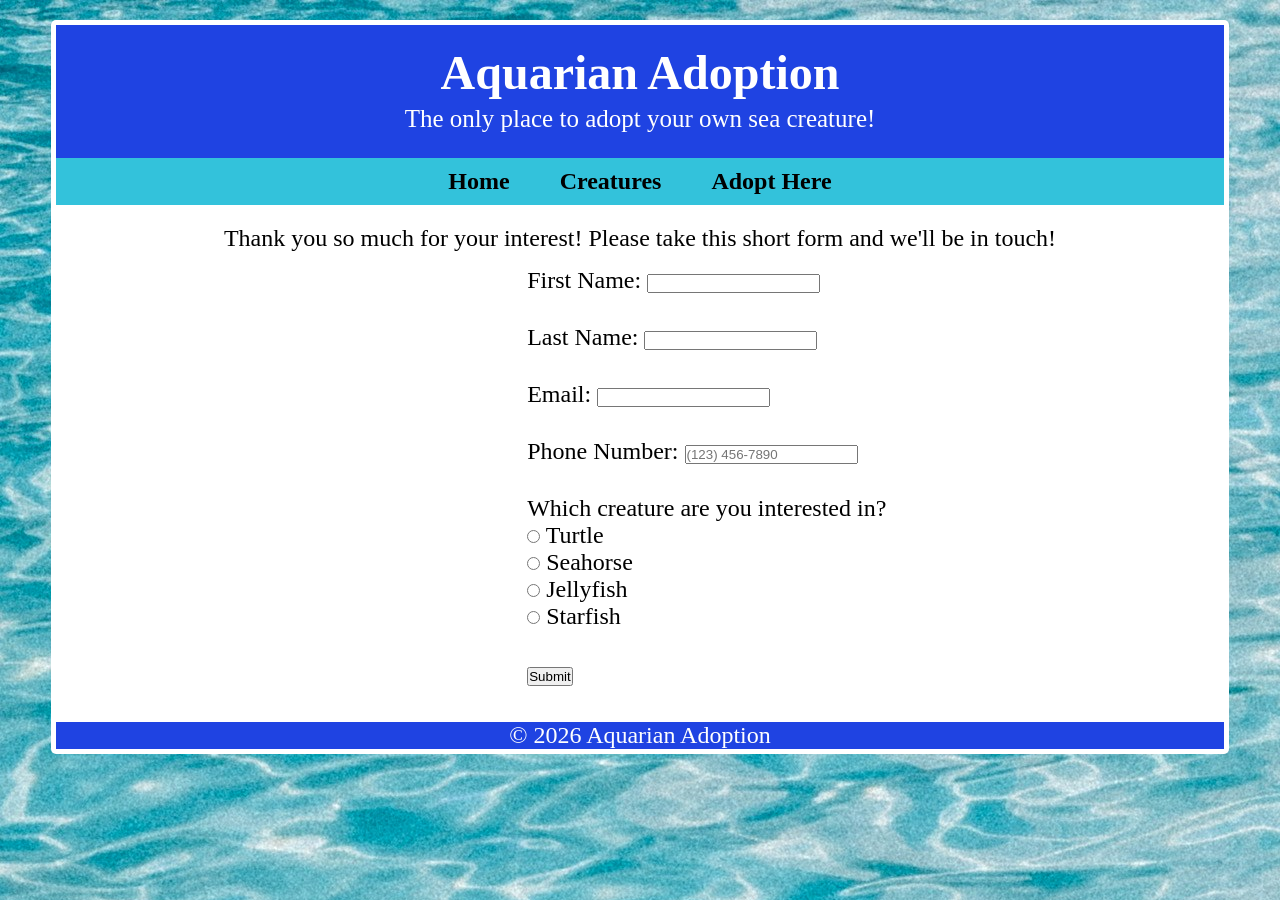
==== Final/form.html @ 57941005 "Add files via upload" ====
<!DOCTYPE html>
<html lang="en">
<head>
    <meta charset="UTF-8">
    <meta name="viewport" content="width=device-width, initial-scale=1.0">
    <title>Aquarian Adoption</title>
    <link rel="stylesheet" href="styles.css">
    <style>body{background-image:url(wata.jpg)}</style>
</head>
<body>

<div class="wrapper">
    <header>
        Aquarian Adoption
        <h6>The only place to adopt your own sea creature!</h6>
    </header>

<nav>
    <ul>
        <li> <a href="final.html">Home</a> </li>
        <li><a href="info.html">Creatures</a> </li>
        <li><a href="form.html">Adopt Here</a></li>
    </ul>      
</nav>

<main>  
<div class="container">

<p>Thank you so much for your interest! Please take this short form and we'll be in touch!<br></p>
<form>    
<div class="form-group">
  <label for="fname">First Name:</label>
  <input type="text" id="fname" name="firstname" maxlength="30" required>
</div>

<div class="form-group">
  <label for="lname">Last Name:</label>
  <input type="text" id="lname" name="lastname" maxlength="30" required>
</div>


<div class="form-group">
  <label for="email">Email:</label>
  <input type="email" id="email" name="email" required>
</div>

<div class="form-group">
  <label for="phone">Phone Number:</label>
  <input type="tel" id="phone" name="phone" placeholder="(123) 456-7890">
</div>

<div class="form-group">
    <label>Which creature are you interested in?</label>
    <div class="contact-options">
    <div class="radio-option">
        <label>
      <input type="radio" name="contact" value="email" required>
      Turtle
    </label>
</div>
<div class="radio-option">
    <label>
      <input type="radio" name="contact" value="phone">
      Seahorse
    </label>
</div>
<div class="radio-option">
    <label>
      <input type="radio" name="contact" value="text">
      Jellyfish
    </label>
</div>
<div class="radio-option">
    <label>
      <input type="radio" name="contact" value="none">
      Starfish
    </label>
</div>
</div>
</div>
 
<div class="form-group">
  <button type="submit">Submit</button>
</div>
</form>
</main>




<footer>
    &copy; 2026 Aquarian Adoption
</footer>

</div>
</body>
</html>
---- Final/styles.css ----
* {
  margin: 0;
  padding:0;
  box-sizing: border-box;
}




.wrapper{
  width: 95%;
  margin: 0 auto;
  background: white;
  padding: 5px;
  border-radius: 5px;
}




.grid-wrapper{
  display:grid;
  grid-template-columns: 1fr 1fr;
  gap:20px;
}




body {
  background: #80c5d1;
  text-align: center;
  padding: 20px;
  font-size: 1.5em;
  }
       
header {
  background: #1f43e2;
  color: white;
  text-align: center;
  padding: 20px;
  font-size: 2em;
  font-weight: bold;
  }




h6 {
  padding:5px;
  font-size: 25px;
  font-weight: lighter;
}


nav ul{
  background-color: #33c2db;
  list-style: none;
  padding: 10px;
  margin: 0px;
  display: flex;
  justify-content: center;
}


ol{
    text-align: left;
}

ul{
    padding: 20px;
    text-align: left;
}

li{
  margin:0 20px;
}




nav a {
  display: inline;
  text-decoration: none;
  color: black;
  padding: 5px;
  font-weight: bold;
}




nav a:hover {
  background-color: white;
  color:#1f43e2;
}


section{
    padding: 20px;
}




main{
  text-align: center;
  color: black;
}




img{
  max-width: 85%;
  max-height: 45%;
  padding: 15px;
  object-fit: cover;
}




footer {
  clear: both;
  background: #1f43e2;
  color: white;
  text-align: center;
}

.container{
  padding:20px;
}

.form-group{
    text-align: left;
    padding: 15px;
    padding-left:40%;

}
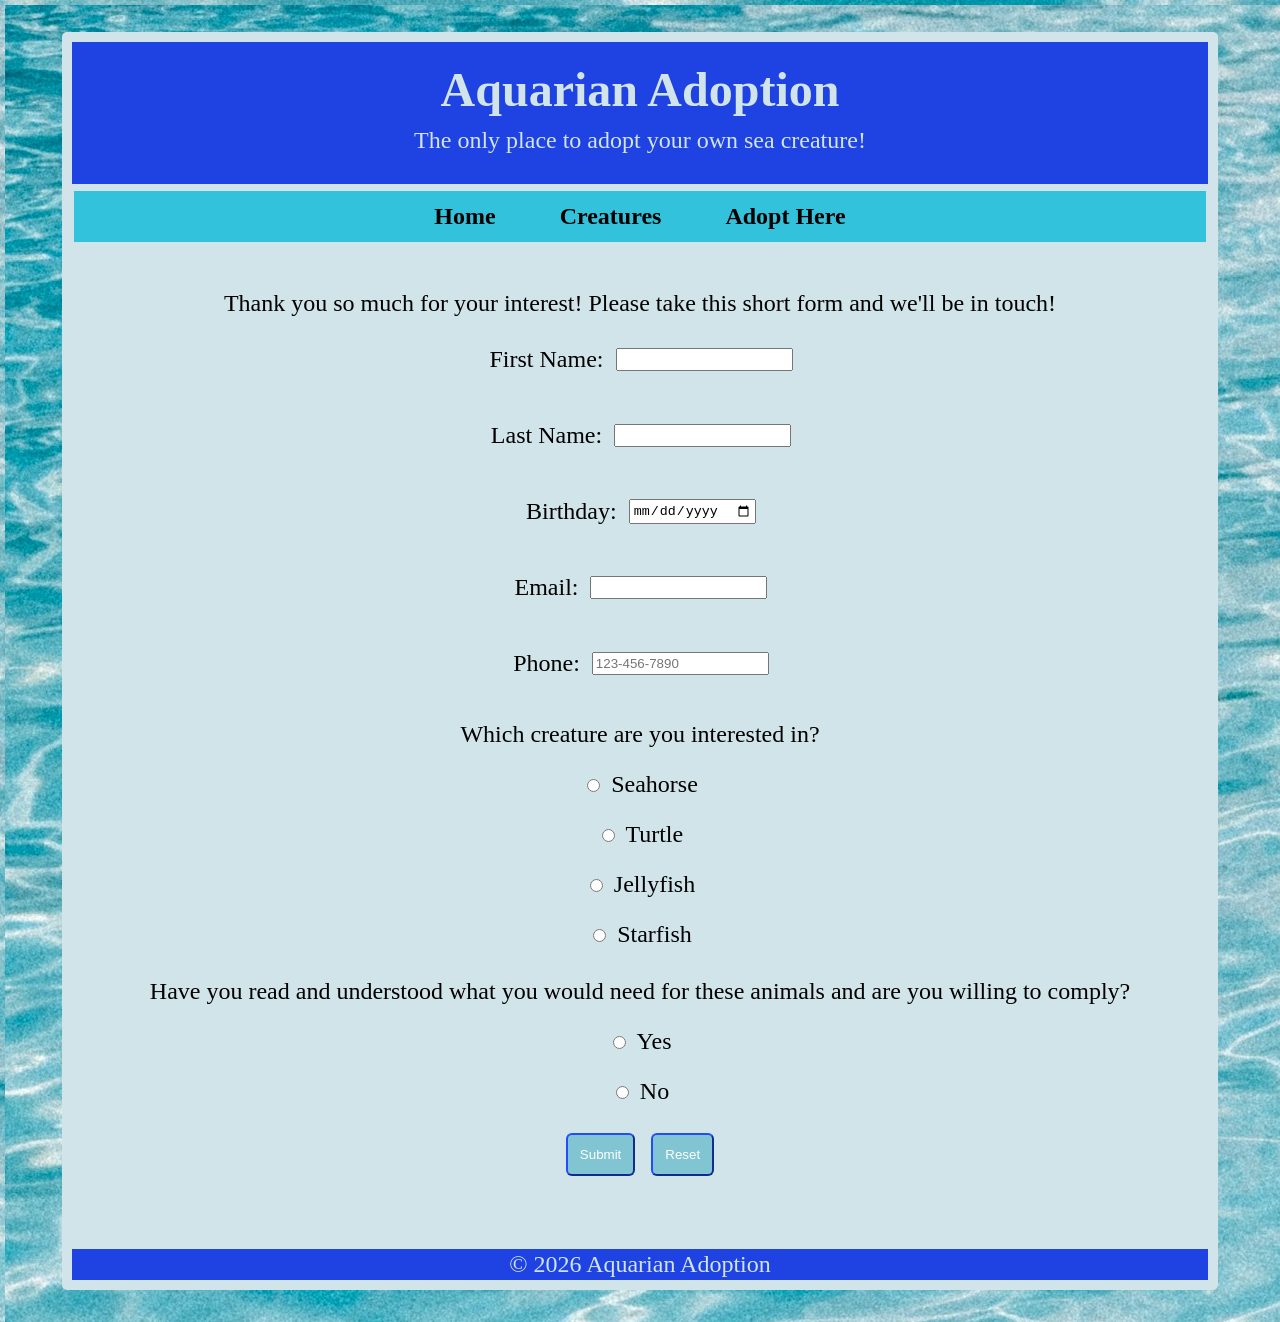
==== commit 00e654a1: "Add files via upload" ====
--- a/Final/form.html
+++ b/Final/form.html
@@ -1,3 +1,4 @@
+<!--Jena Zamora 5/8/26 Form Page-->
 <!DOCTYPE html>
 <html lang="en">
 <head>
@@ -23,21 +24,25 @@
     </ul>      
 </nav>
 
-<main>  
+<main>
+<form method="post" action="https://webdevbasics.net/scripts/demo.php">
 <div class="container">
+<p>Thank you so much for your interest! Please take this short form and we'll be in touch!<br></p>
 
-<p>Thank you so much for your interest! Please take this short form and we'll be in touch!<br></p>
-<form>    
 <div class="form-group">
   <label for="fname">First Name:</label>
-  <input type="text" id="fname" name="firstname" maxlength="30" required>
+  <input type="text" id="fname" name="first name" maxlength="30" required>
 </div>
 
 <div class="form-group">
   <label for="lname">Last Name:</label>
-  <input type="text" id="lname" name="lastname" maxlength="30" required>
+  <input type="text" id="lname" name="last name" maxlength="30" required>
 </div>
 
+<div class="form-group">
+ <label for="birthday">Birthday:</label>
+  <input type="date" id="birthday" name="birthday" required>
+</div>
 
 <div class="form-group">
   <label for="email">Email:</label>
@@ -45,42 +50,61 @@
 </div>
 
 <div class="form-group">
-  <label for="phone">Phone Number:</label>
-  <input type="tel" id="phone" name="phone" placeholder="(123) 456-7890">
+  <label for="phone">Phone:</label>
+  <input type="tel" id="phone" name="phone" placeholder="123-456-7890" required>
 </div>
 
-<div class="form-group">
+<div class="radio-group">
     <label>Which creature are you interested in?</label>
-    <div class="contact-options">
+    <div class="interest-options">
     <div class="radio-option">
         <label>
-      <input type="radio" name="contact" value="email" required>
+      <input type="radio" name="interest" value="seahorse" required>
+      Seahorse
+    </label>
+</div>
+<div class="radio-option">
+    <label>
+      <input type="radio" name="interest" value="turtle">
       Turtle
     </label>
 </div>
 <div class="radio-option">
     <label>
-      <input type="radio" name="contact" value="phone">
-      Seahorse
-    </label>
-</div>
-<div class="radio-option">
-    <label>
-      <input type="radio" name="contact" value="text">
+      <input type="radio" name="interest" value="jellyfish">
       Jellyfish
     </label>
 </div>
 <div class="radio-option">
     <label>
-      <input type="radio" name="contact" value="none">
+      <input type="radio" name="interest" value="starfish">
       Starfish
     </label>
 </div>
 </div>
+
+
+<div class="group">
+    <label>Have you read and understood what you would need for these animals and are you willing to comply?</label>
+    <div class="comply-options">
+    <div class="radio-option">
+        <label>
+      <input type="radio" name="comply" value="yes" required>
+      Yes
+    </label>
+</div>
+<div class="radio-option">
+    <label>
+      <input type="radio" name="comply" value="no">
+      No
+    </label>
+</div>
 </div>
  
-<div class="form-group">
+<div class="buttons-group">
   <button type="submit">Submit</button>
+  <button type="reset">Reset</button>
+</div>
 </div>
 </form>
 </main>
@@ -94,4 +118,4 @@
 
 </div>
 </body>
-</html>
+</html>
--- a/Final/styles.css
+++ b/Final/styles.css
@@ -1,42 +1,13 @@
+/*Jena Zamora 5/8/26 Styles Page*/
 * {
-  margin: 0;
-  padding:0;
+  margin: 5px;
+  padding:2px;
   box-sizing: border-box;
 }
 
-
-
-
-.wrapper{
-  width: 95%;
-  margin: 0 auto;
-  background: white;
-  padding: 5px;
-  border-radius: 5px;
-}
-
-
-
-
-.grid-wrapper{
-  display:grid;
-  grid-template-columns: 1fr 1fr;
-  gap:20px;
-}
-
-
-
-
-body {
-  background: #80c5d1;
-  text-align: center;
-  padding: 20px;
-  font-size: 1.5em;
-  }
-       
 header {
   background: #1f43e2;
-  color: white;
+  color: rgb(209, 228, 233);
   text-align: center;
   padding: 20px;
   font-size: 2em;
@@ -44,11 +15,18 @@
   }
 
 
-
+body {
+  font-family:'Times New Roman', 'Times', 'serif';
+  background: #80c5d1;
+  text-align: center;
+  padding: 20px;
+  font-size: 1.5em;
+  min-height: 100vh;
+  }
 
 h6 {
   padding:5px;
-  font-size: 25px;
+  font-size: .5em;
   font-weight: lighter;
 }
 
@@ -62,22 +40,36 @@
   justify-content: center;
 }
 
+.wrapper{
+  width: 95%;
+  margin: 0 auto;
+  background: rgb(209, 228, 233);
+  padding: 5px;
+  border-radius: 5px;
+}
+
+
+.grid-wrapper{
+  display:grid;
+  grid-template-columns: repeat(2, minmax(0, 1fr));
+  gap:20px;
+}
+
 
 ol{
     text-align: left;
 }
+
 
 ul{
     padding: 20px;
     text-align: left;
 }
 
+
 li{
   margin:0 20px;
 }
-
-
-
 
 nav a {
   display: inline;
@@ -87,11 +79,8 @@
   font-weight: bold;
 }
 
-
-
-
 nav a:hover {
-  background-color: white;
+  background-color: rgb(209, 228, 233);
   color:#1f43e2;
 }
 
@@ -100,16 +89,10 @@
     padding: 20px;
 }
 
-
-
-
 main{
   text-align: center;
   color: black;
 }
-
-
-
 
 img{
   max-width: 85%;
@@ -118,13 +101,22 @@
   object-fit: cover;
 }
 
+a {
+  color: #1f43e2;
+  text-decoration: none;
+  display:inline-block;
+  transition: transform 0.3 ease;
+}
 
-
+a:hover{
+    color:black;
+    transform: scale(1.2);
+}
 
 footer {
   clear: both;
   background: #1f43e2;
-  color: white;
+  color: rgb(209, 228, 233);
   text-align: center;
 }
 
@@ -133,8 +125,67 @@
 }
 
 .form-group{
+    display:flex;
+    justify-content: center;
+    align-items: center;
     text-align: left;
     padding: 15px;
-    padding-left:40%;
+}
 
+
+.radio-group {
+  padding: 10px;
+  border-radius: 6px;
+}
+
+
+.radio-group label {
+  display: block;
+  margin: 5px 0;
+}
+
+button {
+  background-color: #80c5d1;
+  color: white;
+  border-color: #1f43e2;
+  padding: 12px;
+  border-radius: 6px;
+  cursor: pointer;
+}
+
+@media (max-width: 700px) {
+    body{
+        padding: 10px;
+    }
+    
+    .container{
+        flex-direction: column;
+        width:100%;
+    }
+
+    .column{
+        width:100%;
+    }
+
+    img{
+        width:100%;
+        height: auto;
+    }
+
+    nav{
+        flex-direction: column;
+        gap:10px;
+    }
+
+    h1{
+        font-size: 1.8rem;
+    }
+
+    p{
+        font-size: 1rem;
+    }
+
+    button{
+        width: 100%;
+    }
 }
